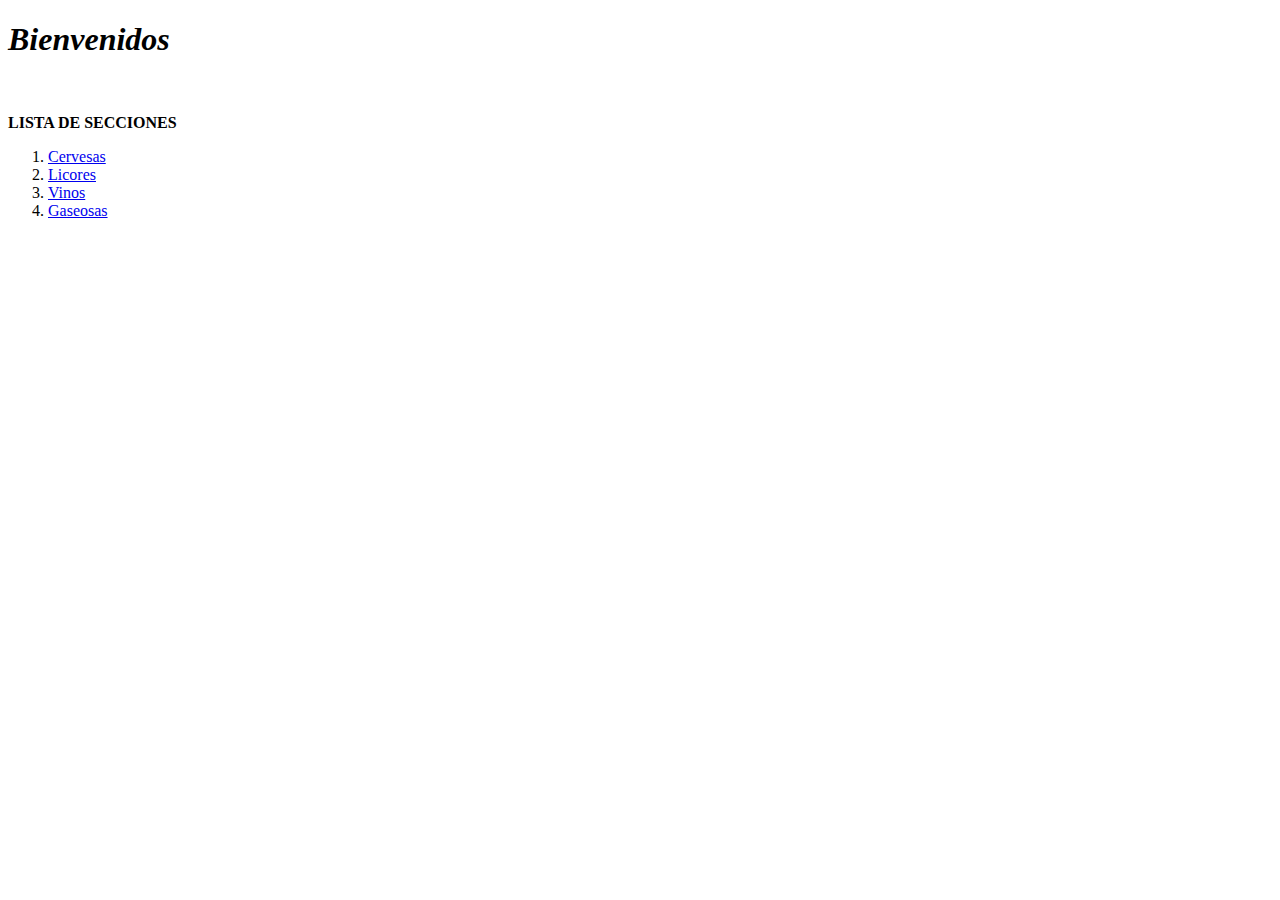
==== index0.html @ 751c7a1a "Add files via upload" ====
<!DOCTYPE html>
<html lang="en">
<head>
    <meta charset="UTF-8">
    <meta http-equiv="X-UA-Compatible" content="IE=edge">
    <meta name="viewport" content="device-width, initial-scale=1">
    <title>Document</title>
</head>
<body>
    <div>
        <h1> 
           <n><b><i>Bienvenidos</i></b></n>
        </h1>
        <img src="" alt="">
   
          <p><b>LISTA DE SECCIONES</b></p>
           <ol> 
              <li><a href="index2.html">Cervesas</a></li>
              <li><a href="index3.html">Licores</a></li>
              <li><a href="index4.html">Vinos</a></li>
              <li><a href="index5.html">Gaseosas</a></li>
           </ol>
       </div>
       <script src="./main.js"></script>
     </body>
   
</body>
</html>
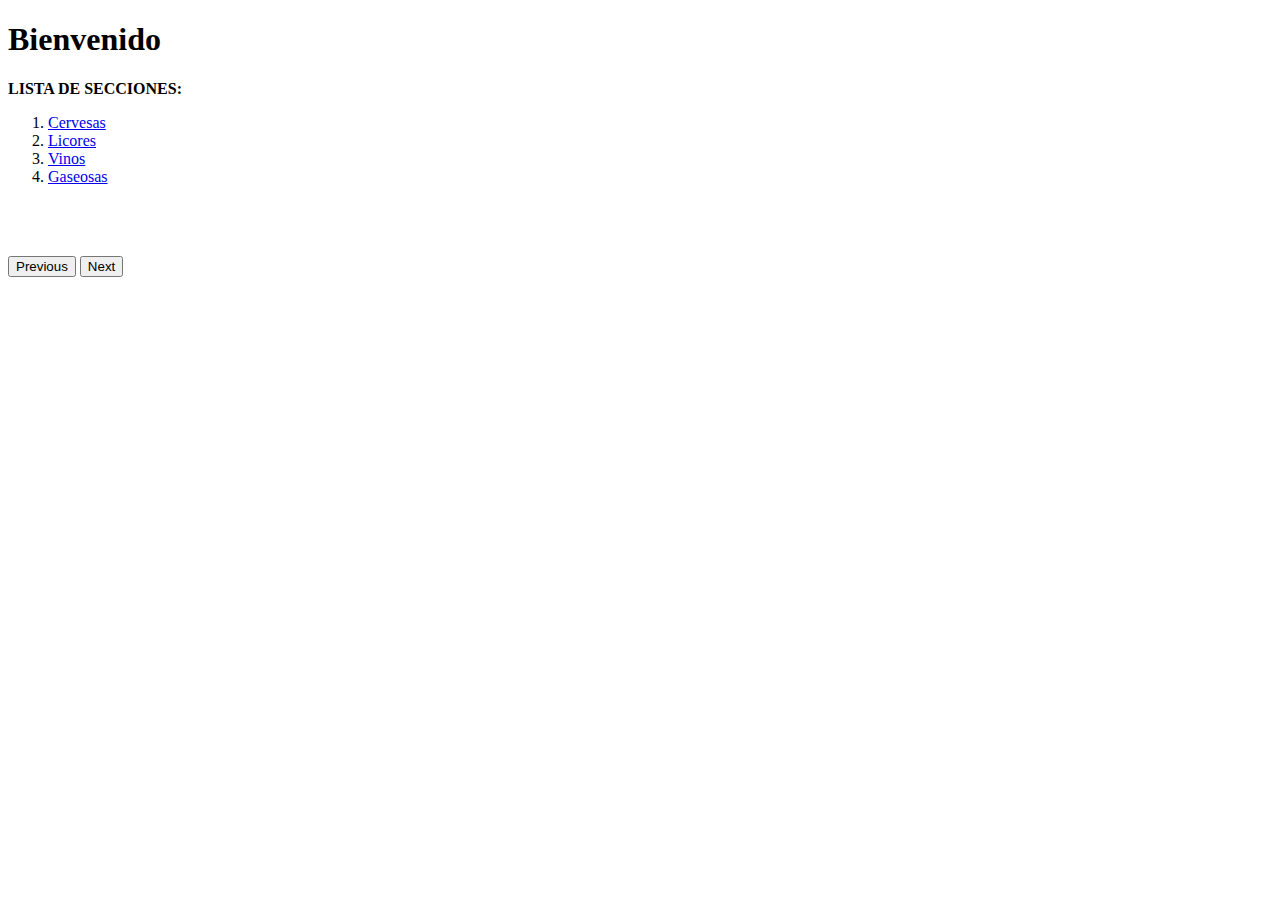
==== commit 0bf9630f: "Add files via upload" ====
--- a/index0.html
+++ b/index0.html
@@ -4,25 +4,46 @@
     <meta charset="UTF-8">
     <meta http-equiv="X-UA-Compatible" content="IE=edge">
     <meta name="viewport" content="device-width, initial-scale=1">
+    <link href="https://cdn.jsdelivr.net/npm/bootstrap@5.3.0-alpha3/dist/css/bootstrap.min.css" rel="stylesheet" integrity="sha384-KK94CHFLLe+nY2dmCWGMq91rCGa5gtU4mk92HdvYe+M/SXH301p5ILy+dN9+nJOZ" crossorigin="anonymous">
+    <link rel="stylesheet" href="style1.css">
     <title>Document</title>
 </head>
 <body>
-    <div>
-        <h1> 
-           <n><b><i>Bienvenidos</i></b></n>
-        </h1>
-        <img src="" alt="">
-   
-          <p><b>LISTA DE SECCIONES</b></p>
+    <div class="Titulo">
+        <h1>Bienvenido</h1>
+    </div>
+    <div class="Lista">
+        <p><b>LISTA DE SECCIONES:</b></p>
            <ol> 
               <li><a href="index2.html">Cervesas</a></li>
               <li><a href="index3.html">Licores</a></li>
               <li><a href="index4.html">Vinos</a></li>
               <li><a href="index5.html">Gaseosas</a></li>
-           </ol>
-       </div>
-       <script src="./main.js"></script>
-     </body>
-   
+           </ol>    
+    </div>
+    <div id="carouselExampleFade" class="carousel slide carousel-fade">
+        <div class="carousel-inner">
+          <div class="carousel-item active">
+            <img src="bebidas.jpg" class="d-block w-100" alt="">
+          </div>
+          <div class="carousel-item">
+            <img src="Licores.jpg" class="d-block w-100 " alt="">
+          </div>
+          <div class="carousel-item">
+            <img src="Cervezas.jpg" class="d-block w-100" alt="">
+          </div>
+        </div>
+        <button class="carousel-control-prev" type="button" data-bs-target="#carouselExampleFade" data-bs-slide="prev">
+          <span class="carousel-control-prev-icon" aria-hidden="true"></span>
+          <span class="visually-hidden">Previous</span>
+        </button>
+        <button class="carousel-control-next" type="button" data-bs-target="#carouselExampleFade" data-bs-slide="next">
+          <span class="carousel-control-next-icon" aria-hidden="true"></span>
+          <span class="visually-hidden">Next</span>
+        </button>
+      </div>
+    <script src="main.js"></script>
+    <script src="https://cdn.jsdelivr.net/npm/@popperjs/core@2.11.7/dist/umd/popper.min.js" integrity="sha384-zYPOMqeu1DAVkHiLqWBUTcbYfZ8osu1Nd6Z89ify25QV9guujx43ITvfi12/QExE" crossorigin="anonymous"></script>
+    <script src="https://cdn.jsdelivr.net/npm/bootstrap@5.3.0-alpha3/dist/js/bootstrap.min.js" integrity="sha384-Y4oOpwW3duJdCWv5ly8SCFYWqFDsfob/3GkgExXKV4idmbt98QcxXYs9UoXAB7BZ" crossorigin="anonymous"></script>
 </body>
 </html>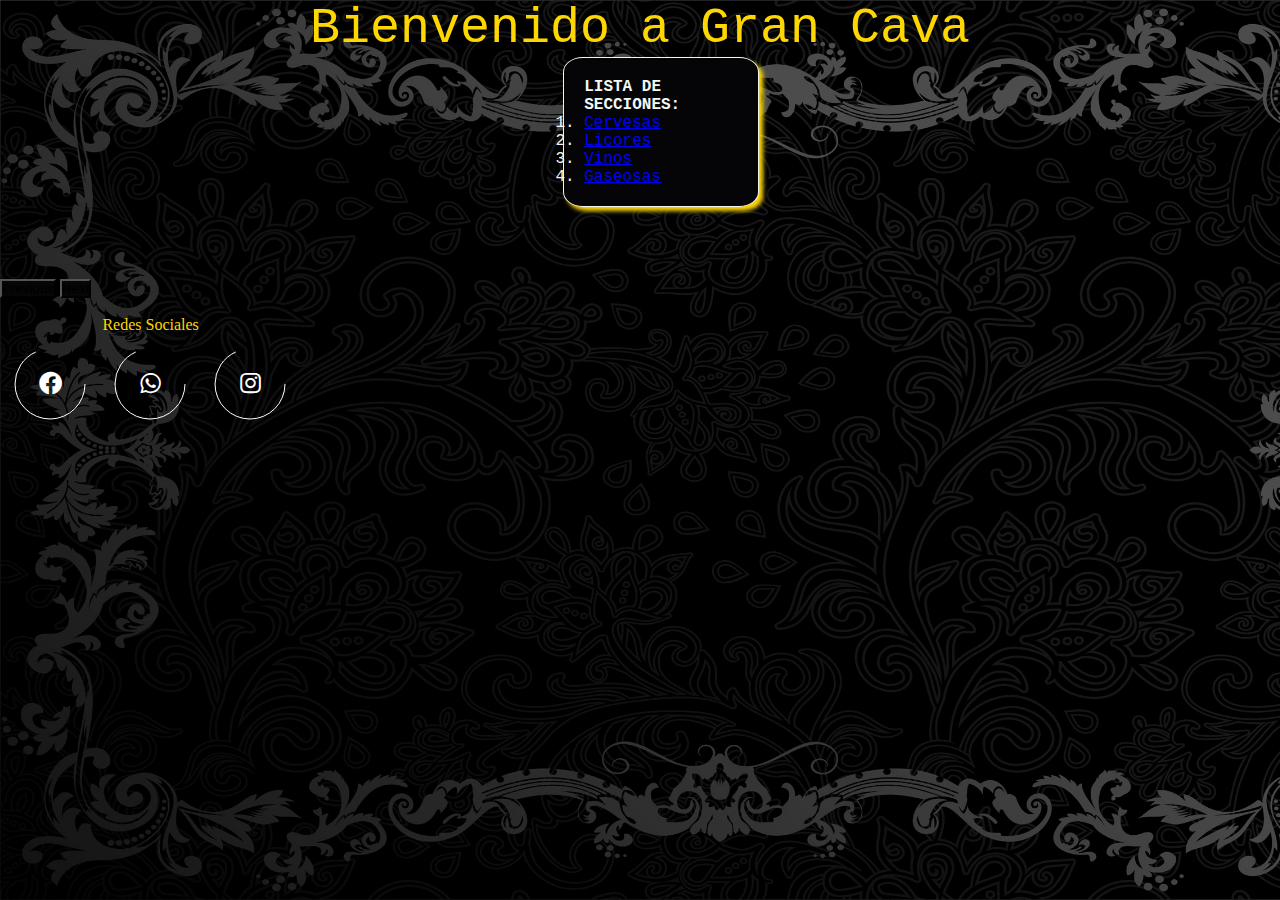
==== commit 4b3a5d5b: "Add files via upload" ====
--- a/index0.html
+++ b/index0.html
@@ -4,13 +4,14 @@
     <meta charset="UTF-8">
     <meta http-equiv="X-UA-Compatible" content="IE=edge">
     <meta name="viewport" content="device-width, initial-scale=1">
+    <link href='https://unpkg.com/boxicons@2.1.4/css/boxicons.min.css' rel='stylesheet'>
     <link href="https://cdn.jsdelivr.net/npm/bootstrap@5.3.0-alpha3/dist/css/bootstrap.min.css" rel="stylesheet" integrity="sha384-KK94CHFLLe+nY2dmCWGMq91rCGa5gtU4mk92HdvYe+M/SXH301p5ILy+dN9+nJOZ" crossorigin="anonymous">
     <link rel="stylesheet" href="style1.css">
-    <title>Document</title>
+    <title>Bienvenido Gran Cava tienda de Bebidas</title>
 </head>
 <body>
     <div class="Titulo">
-        <h1>Bienvenido</h1>
+        Bienvenido a Gran Cava
     </div>
     <div class="Lista">
         <p><b>LISTA DE SECCIONES:</b></p>
@@ -21,6 +22,7 @@
               <li><a href="index5.html">Gaseosas</a></li>
            </ol>    
     </div>
+    <br>
     <div id="carouselExampleFade" class="carousel slide carousel-fade">
         <div class="carousel-inner">
           <div class="carousel-item active">
@@ -42,8 +44,31 @@
           <span class="visually-hidden">Next</span>
         </button>
       </div>
+      <br>
+      <div class="RedesSociales">Redes Sociales</div>
+      <div class="containerRedes">
+         <div class="icon">
+          <svg heigth ="80" width="80">
+            <circle cx="40" cy="40" r="35" stroke="white" stroke width="4" fill="none"></circle>
+          </svg>
+          <i class='bx bxl-facebook-circle'></i>
+         </div>
+         <div class="icon">
+          <svg heigth ="80" width="80">
+            <circle cx="40" cy="40" r="35" stroke="white" stroke width="4" fill="none"></circle>
+          </svg>
+          <i class='bx bxl-whatsapp'></i>
+         </div>
+         <div class="icon">
+          <svg heigth ="80" width="80">
+            <circle cx="40" cy="40" r="35" stroke="white" stroke width="4" fill="none"></circle>
+          </svg>
+          <i class='bx bxl-instagram' ></i>
+         </div>
+      </div>
     <script src="main.js"></script>
     <script src="https://cdn.jsdelivr.net/npm/@popperjs/core@2.11.7/dist/umd/popper.min.js" integrity="sha384-zYPOMqeu1DAVkHiLqWBUTcbYfZ8osu1Nd6Z89ify25QV9guujx43ITvfi12/QExE" crossorigin="anonymous"></script>
+    <script src="https://cdn.jsdelivr.net/npm/bootstrap@5.3.0-alpha3/dist/js/bootstrap.bundle.min.js" integrity="sha384-ENjdO4Dr2bkBIFxQpeoTz1HIcje39Wm4jDKdf19U8gI4ddQ3GYNS7NTKfAdVQSZe" crossorigin="anonymous"></script>
     <script src="https://cdn.jsdelivr.net/npm/bootstrap@5.3.0-alpha3/dist/js/bootstrap.min.js" integrity="sha384-Y4oOpwW3duJdCWv5ly8SCFYWqFDsfob/3GkgExXKV4idmbt98QcxXYs9UoXAB7BZ" crossorigin="anonymous"></script>
 </body>
 </html>--- a/style1.css
+++ b/style1.css
@@ -0,0 +1,105 @@
+*{
+    margin: 0%;
+    padding: 0%;
+
+}
+
+body{
+    background-image: url(Inicio.jpg);
+    background-size: cover;
+    width: 100%;
+    height: 100vh;
+}
+
+.Titulo{
+    text-align: center;
+    font-size: 50px;
+    color: gold;
+    font-family: 'Courier New', Courier, monospace;
+    
+}
+
+.Lista {
+    margin-left: 44%;
+    color: rgb(242, 248, 246);
+    flex-direction: column;
+    font-family: 'Courier New', Courier, monospace;
+    border: solid rgb(245, 245, 235) 1px;
+    background-color: rgb(5, 5, 7);
+    border-radius: 10%;
+    box-shadow: 4px 4px 4px  0 gold;
+    width: 12%;
+    padding: 20px;
+    transition: 10s;
+}
+
+.carousel-control-next{
+    background-color: rgb(7, 5, 5);
+}
+
+.carousel-control-prev{
+    background-color: rgb(7, 5, 5);
+}
+
+.carousel-item{
+    width: 50%;
+    height: 50%;
+    margin-left: 25%;
+}
+
+.containerRedes{
+    width: 100%;
+    display: flex;
+    align-items: center;
+    flex-wrap: wrap;
+    cursor: pointer;
+}
+
+.icon {
+    position: relative;
+    width: 80px;
+    height: 80px;
+    margin: 10px;
+    border-radius: 50%;
+    transition: all .8s;
+}
+
+.icon:hover{
+    background-color: #1877f2;
+    box-shadow: 0 0 20px #1877f2;
+}
+
+.icon:hover:nth-child(2){ 
+    background-color: #25d366;
+    box-shadow: 0 0 20px #25d366;   
+    
+}
+
+.icon:hover:nth-child(3){
+    background-color: #e60073;
+    box-shadow: 0 0 20px #e60073;
+}
+
+.icon i{
+    color: white;
+    position: absolute;
+    top: 50%;
+    left: 50%;
+    transform: translate(-50%,-50%);
+    font-size: 1.7rem;
+}
+
+svg circle{
+    stroke-dasharray: 150;
+}
+
+.icon:hover circle{
+    stroke-dasharray: 220;
+}
+
+.RedesSociales{
+    color: gold;
+    margin-left: 8%;
+   
+}
+
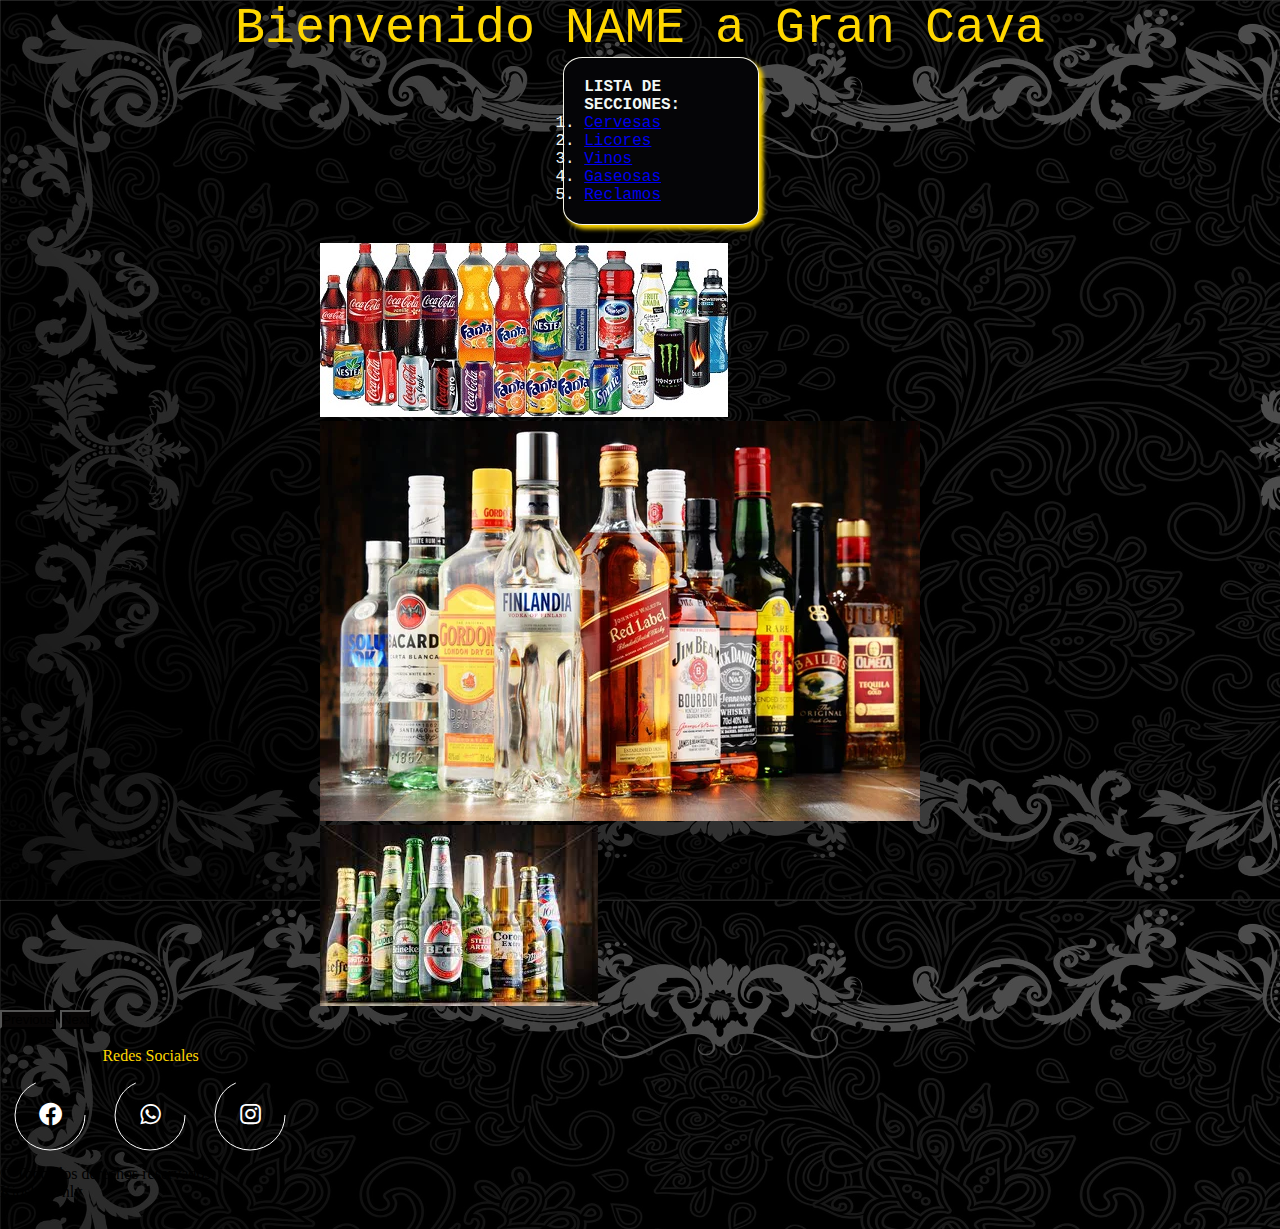
==== commit 3a53d3db: "Add files via upload" ====
--- a/index0.html
+++ b/index0.html
@@ -11,7 +11,7 @@
 </head>
 <body>
     <div class="Titulo">
-        Bienvenido a Gran Cava
+       <p id="title" class="title" > Bienvenido NAME a Gran Cava </p>
     </div>
     <div class="Lista">
         <p><b>LISTA DE SECCIONES:</b></p>
@@ -20,6 +20,7 @@
               <li><a href="index3.html">Licores</a></li>
               <li><a href="index4.html">Vinos</a></li>
               <li><a href="index5.html">Gaseosas</a></li>
+              <li><a href="reclamo.html">Reclamos</a> </li>
            </ol>    
     </div>
     <br>
@@ -66,9 +67,17 @@
           <i class='bx bxl-instagram' ></i>
          </div>
       </div>
+      
     <script src="main.js"></script>
     <script src="https://cdn.jsdelivr.net/npm/@popperjs/core@2.11.7/dist/umd/popper.min.js" integrity="sha384-zYPOMqeu1DAVkHiLqWBUTcbYfZ8osu1Nd6Z89ify25QV9guujx43ITvfi12/QExE" crossorigin="anonymous"></script>
     <script src="https://cdn.jsdelivr.net/npm/bootstrap@5.3.0-alpha3/dist/js/bootstrap.bundle.min.js" integrity="sha384-ENjdO4Dr2bkBIFxQpeoTz1HIcje39Wm4jDKdf19U8gI4ddQ3GYNS7NTKfAdVQSZe" crossorigin="anonymous"></script>
     <script src="https://cdn.jsdelivr.net/npm/bootstrap@5.3.0-alpha3/dist/js/bootstrap.min.js" integrity="sha384-Y4oOpwW3duJdCWv5ly8SCFYWqFDsfob/3GkgExXKV4idmbt98QcxXYs9UoXAB7BZ" crossorigin="anonymous"></script>
+    <div class="container">
+        <footer class="footer">
+          <p>© Todos los derechos reservados.</p>
+          <p>Kiosko Only</p>
+         </footer>
+      </div>
+      <script src="main1.js"></script>
 </body>
 </html>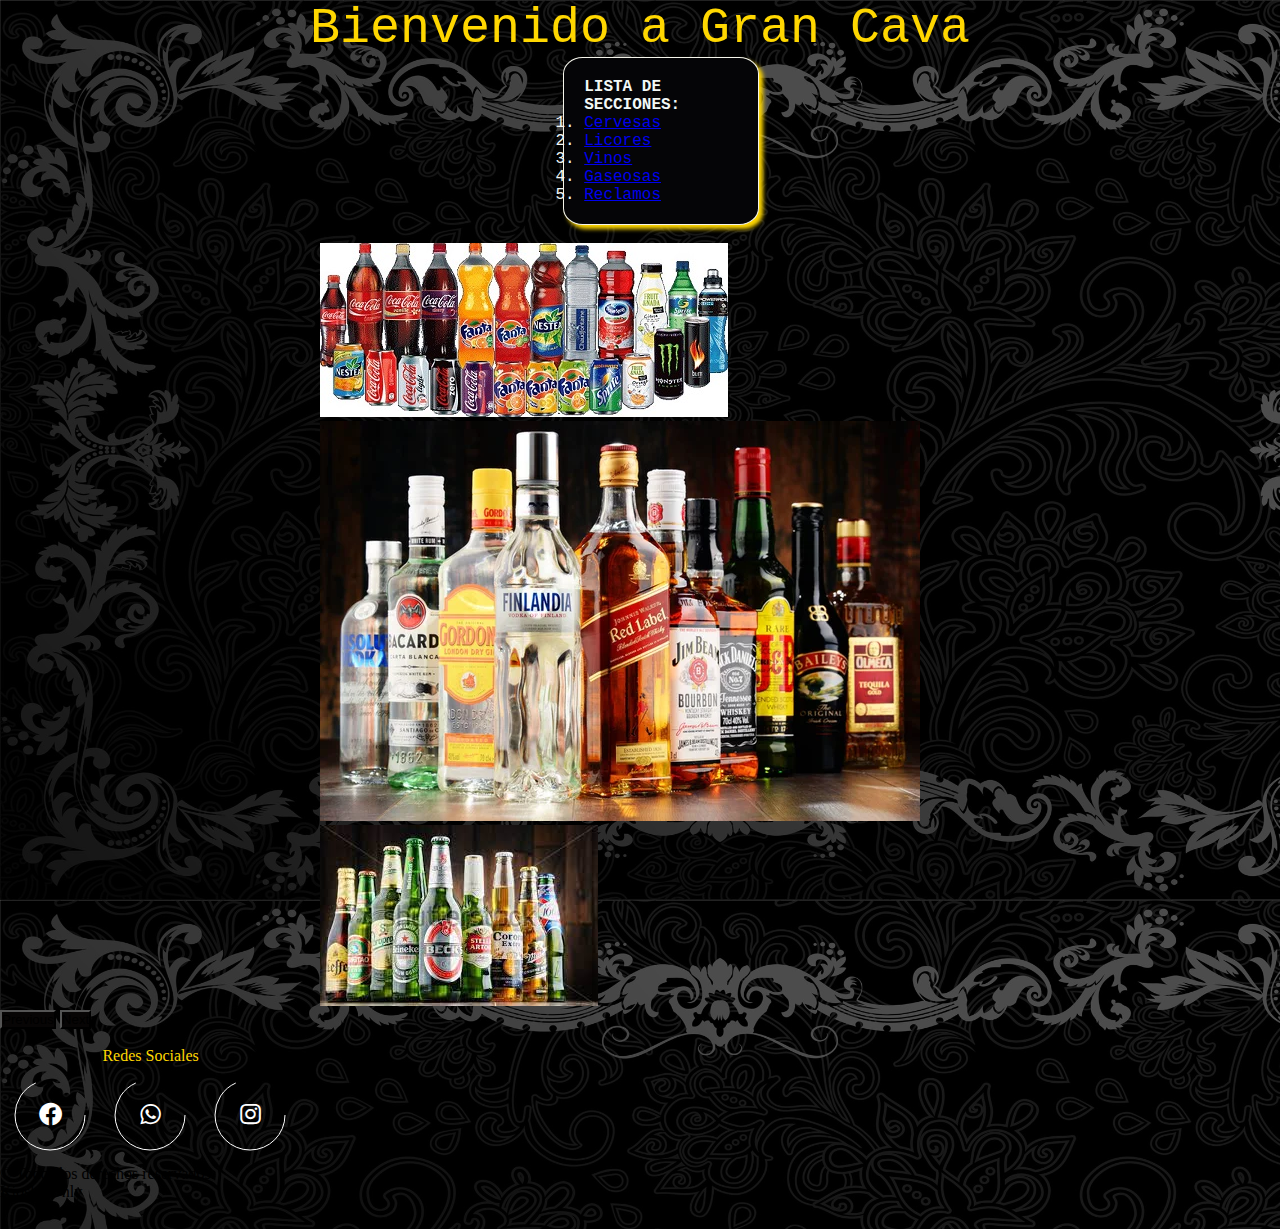
==== commit 9adb4803: "Add files via upload" ====
--- a/index0.html
+++ b/index0.html
@@ -11,7 +11,7 @@
 </head>
 <body>
     <div class="Titulo">
-       <p id="title" class="title" > Bienvenido NAME a Gran Cava </p>
+       <p id="title" class="title" > Bienvenido a Gran Cava </p>
     </div>
     <div class="Lista">
         <p><b>LISTA DE SECCIONES:</b></p>
